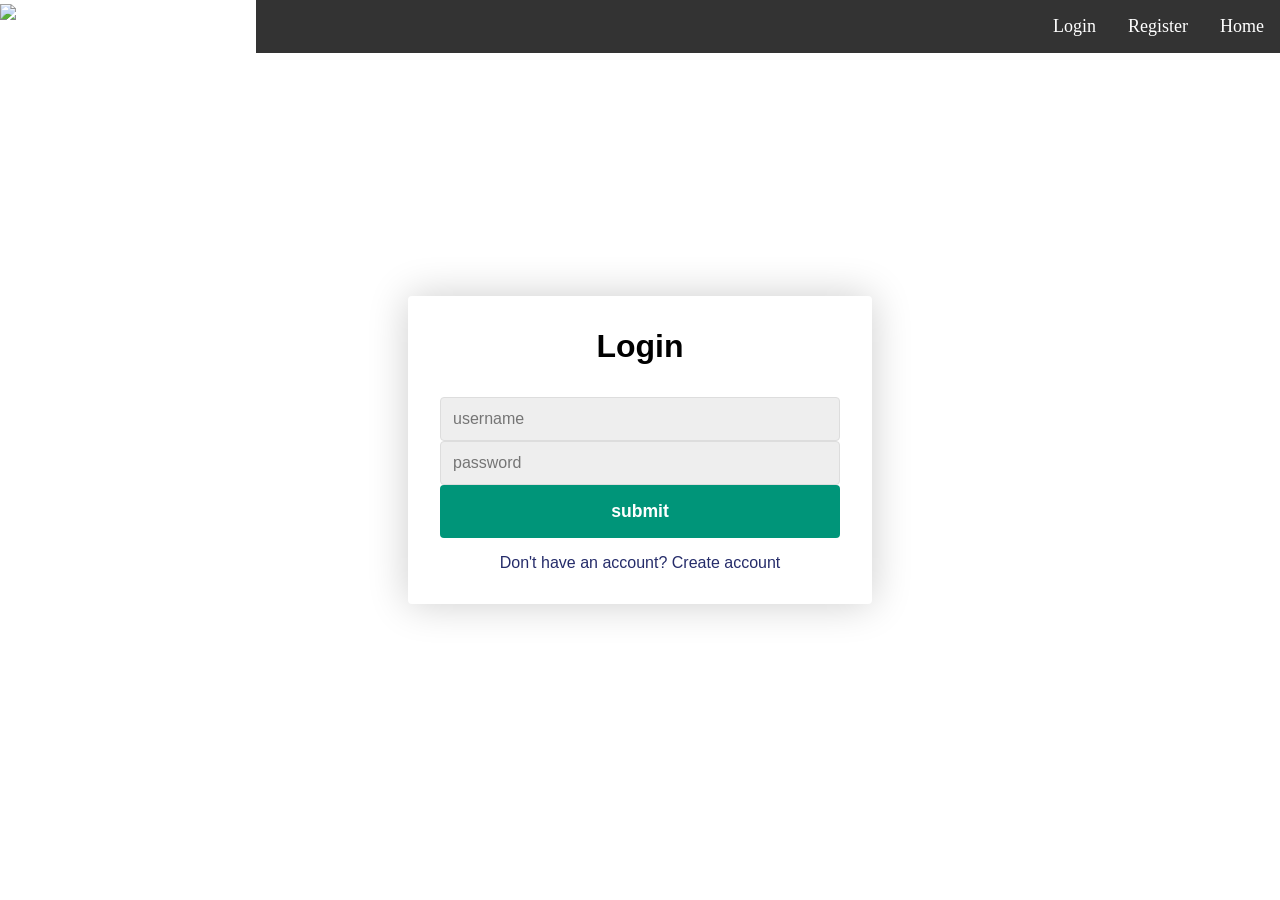
==== assignment3/templates/login.html @ d436f22b "assignment3" ====
<!DOCTYPE html>

<head>
    <meta name="viewport" content="width=device-width, initial-scale=1.0">
    <meta charset="utf-8">
    <title>Login Form</title>
    <link rel="shortcut icon" href="/assets/favicon.ico">
    <link rel="stylesheet" href="./css/main.css">
</head>
<header>
    <div class="header">
        <img class="image_class"
            src="https://skillate-profile-pictures.s3.ap-south-1.amazonaws.com/org__237/5020af0a-289b-44d0-8e17-8b5ff1f0a985__Tiger_LOGO_new_main.png">

    </div>
    <div class="header1">
        <ul>
            <li><a href="home.html">Home</a></li>
            <li><a class="current" href="register.html">Register</a></li>
            <li><a href="login.html">Login</a></li>
        </ul>
    </div>


</header>
<body>


    <div class="container">
        <form class="form" id="login">
            <h1 class="form__title">Login</h1>
            <input type="text" class="form__input" name="username" placeholder="username">
            <input type="text" class="form__input" name="password" placeholder="password">
            <input  class="form__button" type="submit" value="submit">
            <p class="form__text">
                <a class="form__link" href="register.html " id="linkCreateAccount">Don't have an account? Create
                    account</a>
            </p>
        </form>
    </div>
    <script src="../static/js/login.js"></script>
</body>

</html>
---- assignment3/templates/css/main.css ----
body {
    --color-primary: #009579;
    --color-primary-dark: #007f67;
    --color-secondary: #252c6a;
    --color-error: #cc3333;
    --color-success: #4bb544;
    --border-radius: 4px;

    margin: 0;
    height: 100vh;
    display: flex;
    align-items: center;
    justify-content: center;
    font-size: 18px;
    background: url(./background.jpg);
    background-size: cover;
}


  .header {
    position: absolute;
    top: 4px;
    left: 0px;
    width: 20%;
    background-color: #ffffff ;
  }
  .header1 {
    position: absolute;
    overflow: hidden;
    top: 0px;
    right: 0px;
    width: 80%;
    background-color: whitesmoke ;
  }

  ul {
    list-style-type: none;
    margin: 0;
    padding: 0;
    overflow: hidden;
    background-color: #333333;
  }

  li {
    float: right;
  }

  li a {
    display: block;
    color: white;
    text-align: center;
    padding: 16px;
    text-decoration: none;
  }

  li a:hover {
    background-color: #111111;
  }

  .image_class {
    height: 45px;
  }

.container {
    width: 400px;
    max-width: 400px;
    margin: 1rem;
    padding: 2rem;
    box-shadow: 0 0 40px rgba(0, 0, 0, 0.2);
    border-radius: var(--border-radius);
    background: #ffffff;
}

.container,
.form__input,
.form__button {
    font: 500 1rem 'Quicksand', sans-serif;
}

.form--hidden {
    display: none;
}

.form > *:first-child {
    margin-top: 0;
}

.form > *:last-child {
    margin-bottom: 0;
}

.form__title {
    margin-bottom: 2rem;
    text-align: center;
}

.form__message {
    text-align: center;
    margin-bottom: 1rem;
}

.form__message--success {
    color: var(--color-success);
}


.form__input-group {
    margin-bottom: 1rem;
}

.form__input {
    display: block;
    width: 100%;
    padding: 0.75rem;
    box-sizing: border-box;
    border-radius: var(--border-radius);
    border: 1px solid #dddddd;
    outline: none;
    background: #eeeeee;
    transition: background 0.2s, border-color 0.2s;
}

.form__input:focus {
    border-color: var(--color-primary);
    background: #ffffff;
}

.form__input--error {
    color: var(--color-error);
    border-color: var(--color-error);
}

.form__input-error-message {
    margin-top: 0.5rem;
    font-size: 0.85rem;
    color: var(--color-error);
}

.form__button {
    width: 100%;
    padding: 1rem 2rem;
    font-weight: bold;
    font-size: 1.1rem;
    color: #ffffff;
    border: none;
    border-radius: var(--border-radius);
    outline: none;
    cursor: pointer;
    background: var(--color-primary);
}

.form__button:hover {
    background: var(--color-primary-dark);
}

.form__button:active {
    transform: scale(0.98);
}

.form__text {
    text-align: center;
}

.form__link {
    color: var(--color-secondary);
    text-decoration: none;
    cursor: pointer;
}

.form__link:hover {
    text-decoration: underline;
}
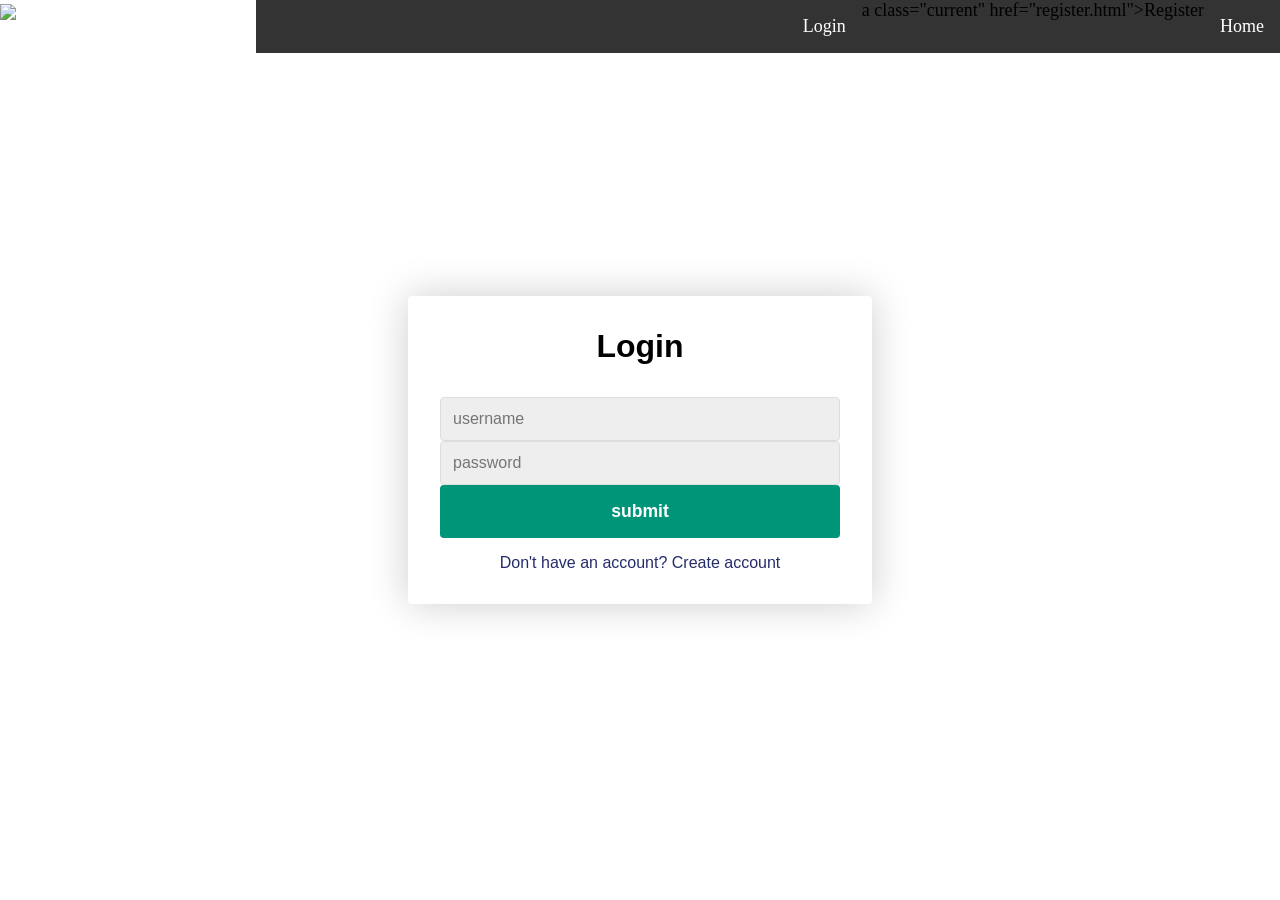
==== commit dde23e35: "new change" ====
--- a/assignment3/templates/login.html
+++ b/assignment3/templates/login.html
@@ -16,7 +16,7 @@
     <div class="header1">
         <ul>
             <li><a href="home.html">Home</a></li>
-            <li><a class="current" href="register.html">Register</a></li>
+            <li>a class="current" href="register.html">Register</a></li>
             <li><a href="login.html">Login</a></li>
         </ul>
     </div>
